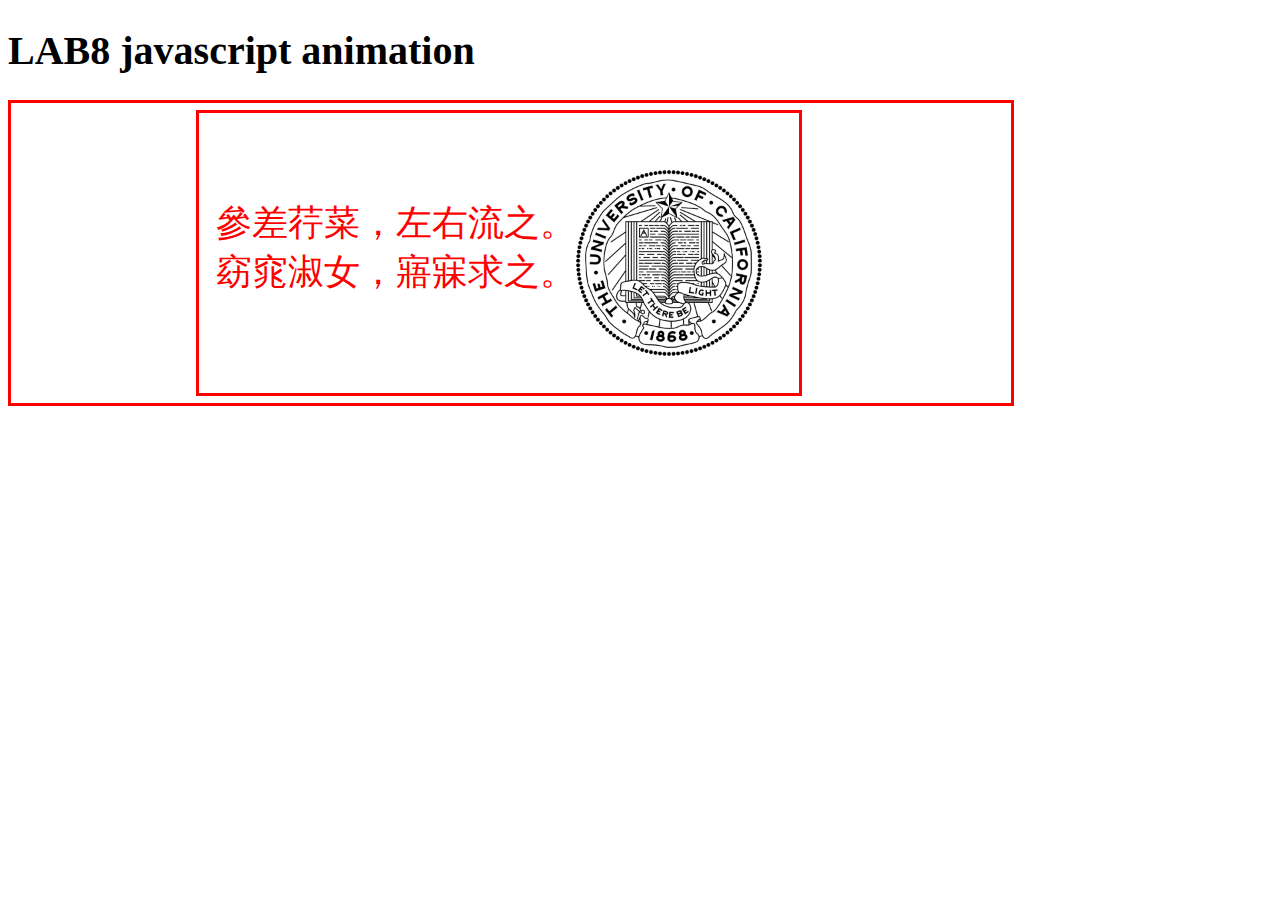
==== labs/lab8/index.html @ d97fccd6 "Add files via upload" ====
<!DOCTYPE html>
<html>

<head>
    <meta charset="UTF-8">
    <title>lab8</title>
    <link   href="index.css"
            type="text/css"
            rel="stylesheet">
    <link   href="word.css"
            type="text/css"
            rel="stylesheet">
    <style type="text/css">
        #title{
            font-size: 40px;
            top: 0px;
            left: 250px;
        }
    </style>
</head>

<body>
    <h1 id="title">LAB8 javascript animation</h1>
    <div id="d1">
        <p id="poem">參差荇菜，左右流之。<br/>
                     窈窕淑女，寤寐求之。
        </p>
        <div id="d2">
            <div class="outer">
                <div class="per">
                    <img class="pic" src="./UCLA2.png" />
                </div>
                <div class="per">
                    <img class="pic" src="./UCLA.png" />
                </div>
            </div>
        </div>
    </div>

    <script>
        var divlist = document.getElementsByClassName("per");
            
        function picShow(idx) {
            divlist[idx].style.display = "block";
            }

        function picHiden(idx) {
        divlist[idx].style.display = "none";
        }

        function autoShow() {

            for (var i = 0; i < divlist.length; i++) {

                if (divlist[i].style.display == "block") {
                    picHiden(i);
                    if (i == divlist.length - 1) {
                        picShow(0);
                    } 
                    
                    else {
                        picShow(i + 1);
                    }
                    
                    break;
                    }

                }
            }
        picShow(0);
        setInterval("autoShow()", 1000);
    </script>
        
</body>

</html>
---- labs/lab8/index.css ----
<style> 
            
            div.outer {
                width: 200px;
                height: 200px;
                padding: 5px;
            }
            
            div.per {
                width: 1000px;
                height: 700px;
                display: none;
                text-align: center;
            }
            
            .per .pic {
                height: 200px;
                width: 200px;
                text-align: center;
                position: absolute;
                top: 50px;
                left: 370px;
            }
            
                   
            div.ahShadow {
                height: 20px;
                width: 100%;
                background-color: ;
                position: relative;
                bottom: 20px;
                opacity: 0.5;
                filter: alpha(opacity=50);
            }

</style>
---- labs/lab8/word.css ----
<style type="text/css">
        
            #title{
                position: absolute;
                top: 0px;
                left: 250px;
                font-size: 40px;
            }

            #d1{
                z-index:0;
                position: absolute;
                top: 100px;
                order:1px solid;
                border-style:solid;
                color:red;
                height: 300px;
                width: 1000px;
                
            }
            #poem{
                font-family: 'cwTeXFangSong',serif;
                font-size: 36px;
                position: absolute;
                top: 60px;
                left: 205px;
            }
            #d2{
                z-index:100;
                position: absolute;
                top: 7px;
                left: 185px;
                order:1px solid;
                border-style:solid;
                color:red;
                height: 280px;
                width: 600px;
            }
    
    </style>
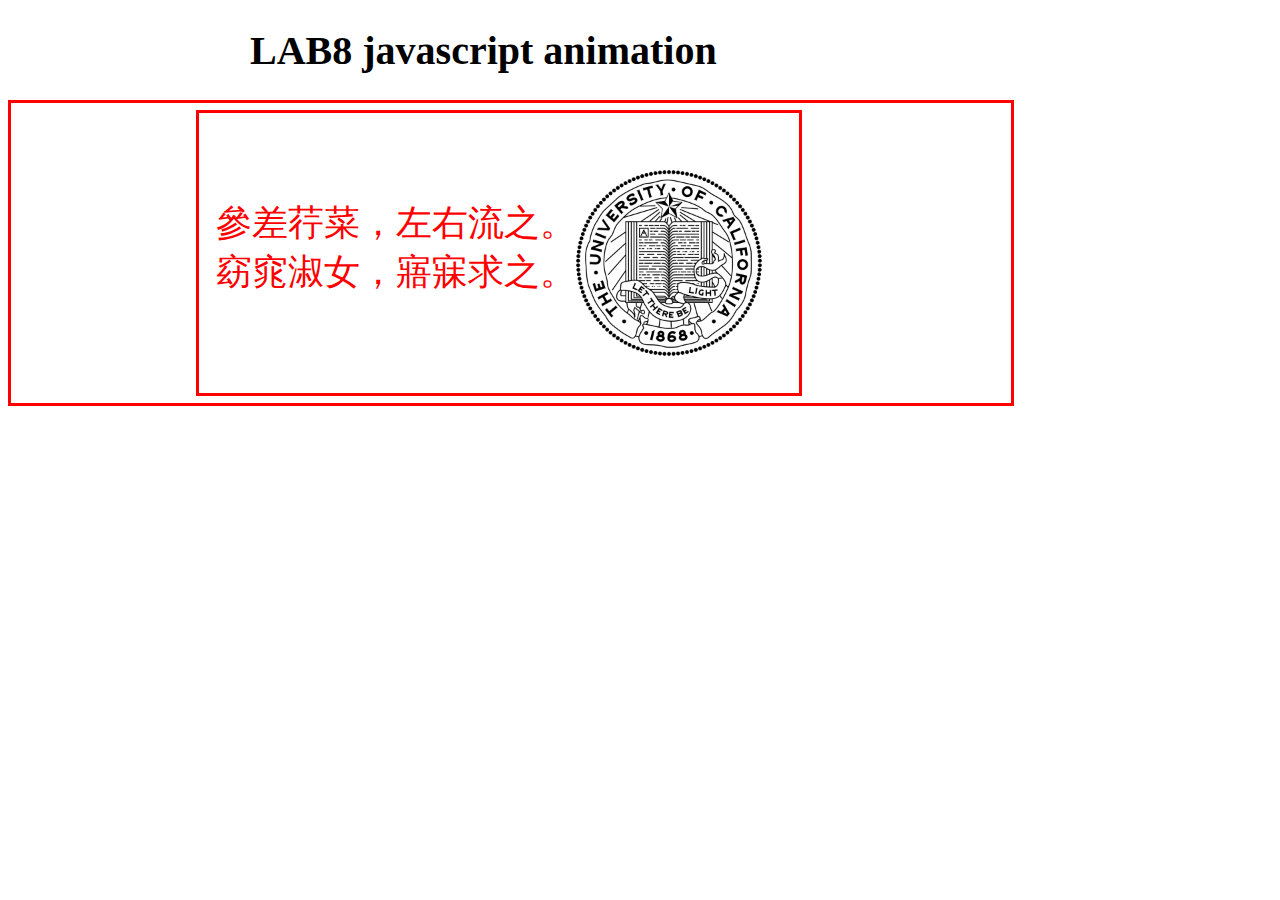
==== commit 85acac4c: "Add files via upload" ====
--- a/labs/lab8/index.html
+++ b/labs/lab8/index.html
@@ -7,15 +7,45 @@
     <link   href="index.css"
             type="text/css"
             rel="stylesheet">
-    <link   href="word.css"
-            type="text/css"
-            rel="stylesheet">
     <style type="text/css">
-        #title{
-            font-size: 40px;
-            top: 0px;
-            left: 250px;
-        }
+        
+            #title{
+                position: absolute;
+                top: 0px;
+                left: 250px;
+                font-size: 40px;
+            }
+
+            #d1{
+                z-index:0;
+                position: absolute;
+                top: 100px;
+                order:1px solid;
+                border-style:solid;
+                color:red;
+                height: 300px;
+                width: 1000px;
+                
+            }
+            #poem{
+                font-family: 'cwTeXFangSong',serif;
+                font-size: 36px;
+                position: absolute;
+                top: 60px;
+                left: 205px;
+            }
+            #d2{
+                z-index:100;
+                position: absolute;
+                top: 7px;
+                left: 185px;
+                order:1px solid;
+                border-style:solid;
+                color:red;
+                height: 280px;
+                width: 600px;
+            }
+    
     </style>
 </head>
 
--- a/labs/lab8/index.css
+++ b/labs/lab8/index.css
@@ -1,8 +1,8 @@
 <style> 
             
             div.outer {
-                width: 200px;
-                height: 200px;
+                width: 1000px;
+                height: 1000px;
                 padding: 5px;
             }
             
